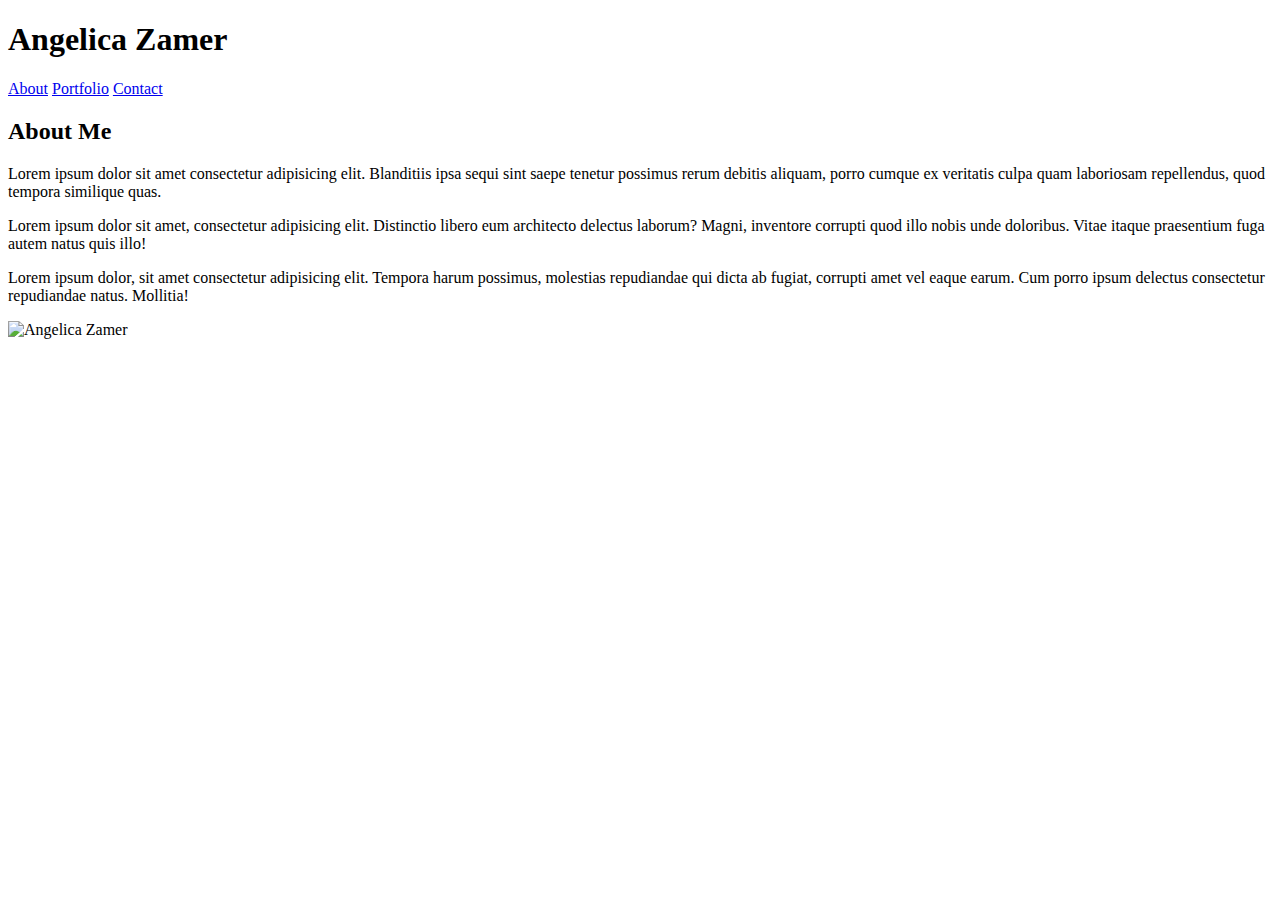
==== index.html @ aa84de30 "links added" ====
<!DOCTYPE html>
<html lang="en">
<head>
    <meta charset="UTF-8">
    <meta name="viewport" content="width=device-width, initial-scale=1.0">
    <meta http-equiv="X-UA-Compatible" content="ie=edge">
    <link rel="stylesheet" href="style.css">
    
    <title>portfolio</title>
</head>

<body>
    <header>
        <h1>Angelica Zamer</h1>
        <a href="#">About</a>
        <a href="#">Portfolio</a>
        <a href="#">Contact</a>

    </header>
    

    <h2>About Me</h2>
        <p> 
            Lorem ipsum dolor sit amet consectetur adipisicing elit. Blanditiis ipsa sequi sint saepe tenetur possimus rerum debitis aliquam, porro cumque ex veritatis culpa quam laboriosam repellendus, quod tempora similique quas.
        </p>
        <p> 
            Lorem ipsum dolor sit amet, consectetur adipisicing elit. Distinctio libero eum architecto delectus laborum? Magni, inventore corrupti quod illo nobis unde doloribus. Vitae itaque praesentium fuga autem natus quis illo!
        </p>
        <p>
            Lorem ipsum dolor, sit amet consectetur adipisicing elit. Tempora harum possimus, molestias repudiandae qui dicta ab fugiat, corrupti amet vel eaque earum. Cum porro ipsum delectus consectetur repudiandae natus. Mollitia!
        </p>
    <img src="" alt="Angelica Zamer">

</body>
</html>
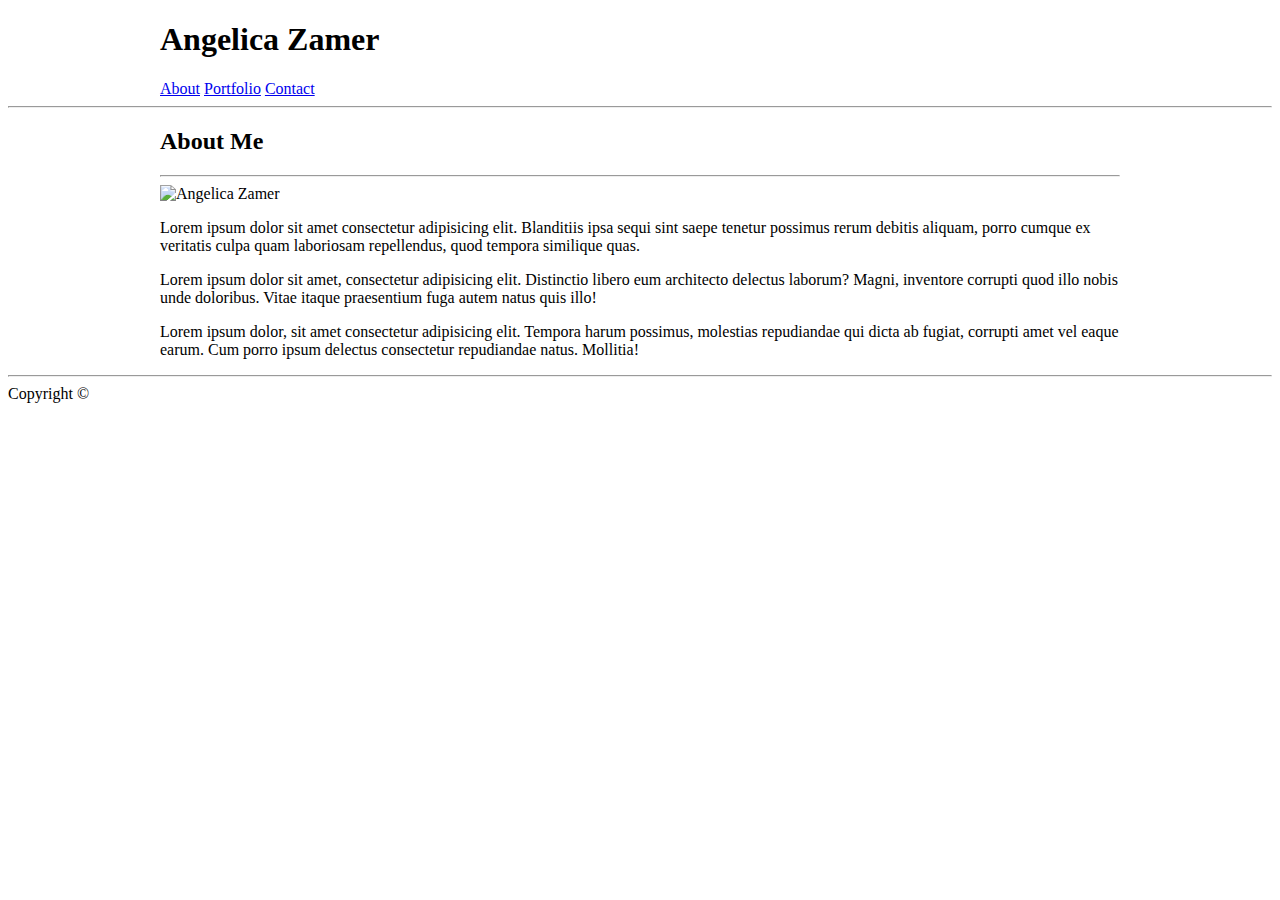
==== commit 2f07d353: "index basic done" ====
--- a/index.html
+++ b/index.html
@@ -4,7 +4,7 @@
     <meta charset="UTF-8">
     <meta name="viewport" content="width=device-width, initial-scale=1.0">
     <meta http-equiv="X-UA-Compatible" content="ie=edge">
-    <link rel="stylesheet" href="style.css">
+    <link rel="stylesheet" href="assets/css/style.css">
     
     <title>portfolio</title>
 </head>
@@ -15,21 +15,33 @@
         <a href="#">About</a>
         <a href="#">Portfolio</a>
         <a href="#">Contact</a>
+    </header>
 
-    </header>
+    <hr>
     
+    <section>
+        <h2>About Me</h2>
+        
+        <hr>
 
-    <h2>About Me</h2>
-        <p> 
+        <img class="bio-image" src="#" alt="Angelica Zamer">
+        <p class="para1"> 
             Lorem ipsum dolor sit amet consectetur adipisicing elit. Blanditiis ipsa sequi sint saepe tenetur possimus rerum debitis aliquam, porro cumque ex veritatis culpa quam laboriosam repellendus, quod tempora similique quas.
         </p>
-        <p> 
+        <p class="para2"> 
             Lorem ipsum dolor sit amet, consectetur adipisicing elit. Distinctio libero eum architecto delectus laborum? Magni, inventore corrupti quod illo nobis unde doloribus. Vitae itaque praesentium fuga autem natus quis illo!
         </p>
-        <p>
+        <p class="para3">
             Lorem ipsum dolor, sit amet consectetur adipisicing elit. Tempora harum possimus, molestias repudiandae qui dicta ab fugiat, corrupti amet vel eaque earum. Cum porro ipsum delectus consectetur repudiandae natus. Mollitia!
         </p>
-    <img src="" alt="Angelica Zamer">
+    </section>
+
+    <hr>
+
+    <footer>
+        Copyright &copy;
+    </footer>
+    
 
 </body>
 </html>--- a/assets/css/style.css
+++ b/assets/css/style.css
@@ -0,0 +1,5 @@
+header, section, foot {
+    width: 960px;
+    margin: 0 auto;
+}
+
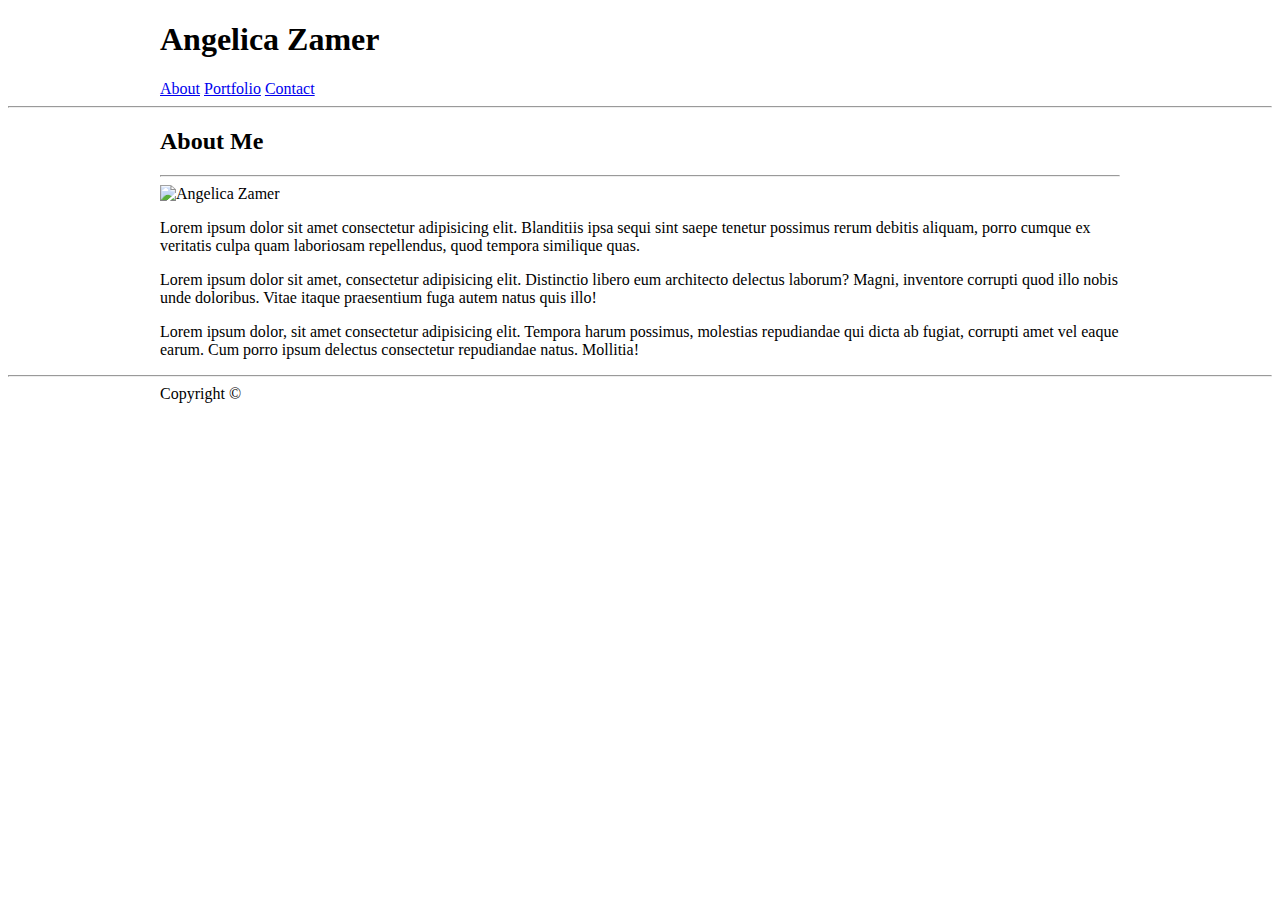
==== commit 80ecdce2: "basic html of all 3" ====
--- a/index.html
+++ b/index.html
@@ -11,10 +11,10 @@
 
 <body>
     <header>
-        <h1>Angelica Zamer</h1>
-        <a href="#">About</a>
-        <a href="#">Portfolio</a>
-        <a href="#">Contact</a>
+            <h1>Angelica Zamer</h1>
+            <a href="imdex.html">About</a>
+            <a href="portfolio.html">Portfolio</a>
+            <a href="contact.html">Contact</a>
     </header>
 
     <hr>
--- a/assets/css/style.css
+++ b/assets/css/style.css
@@ -1,4 +1,4 @@
-header, section, foot {
+header, section, footer {
     width: 960px;
     margin: 0 auto;
 }
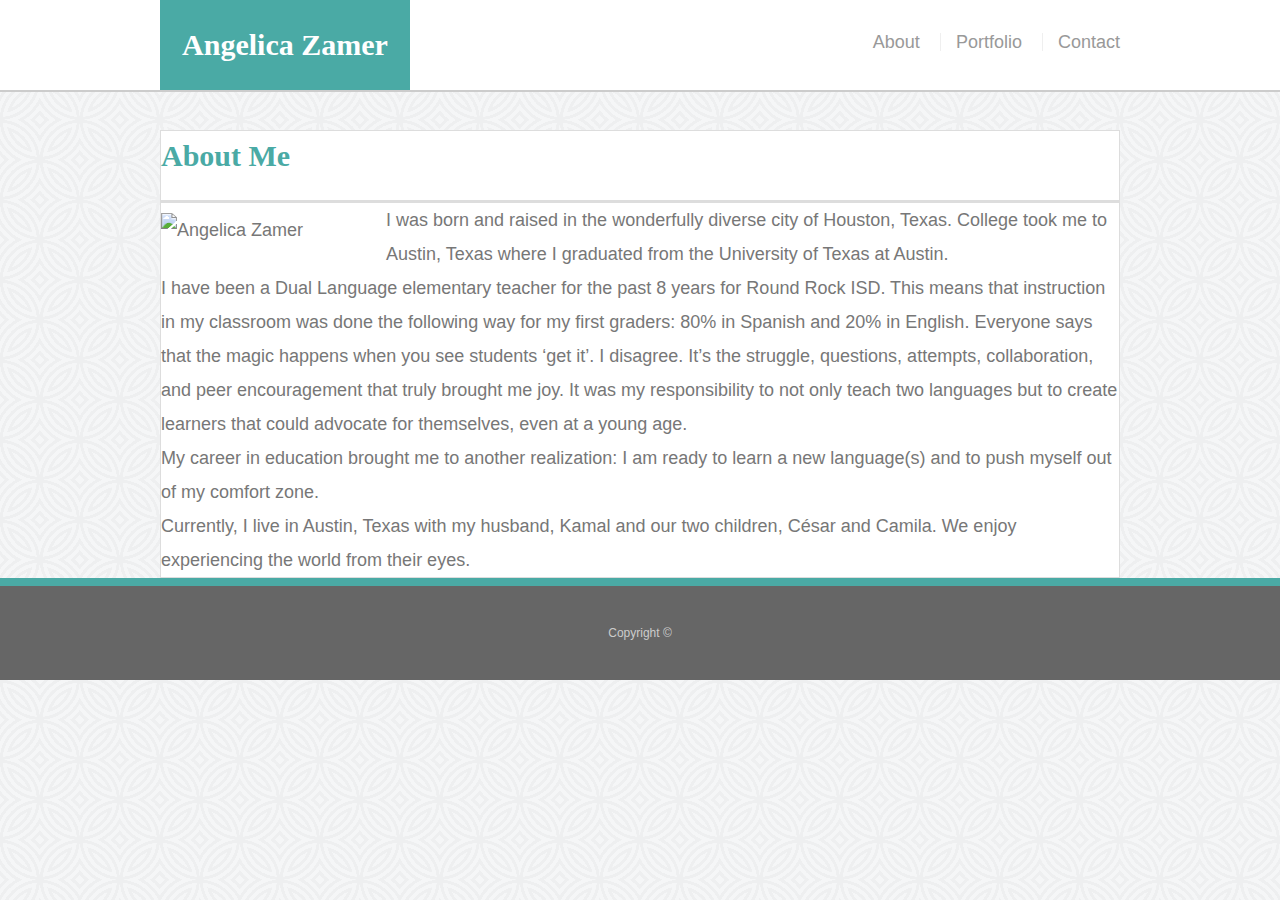
==== commit 222be8e1: "changed pics to work better" ====
--- a/index.html
+++ b/index.html
@@ -4,39 +4,49 @@
     <meta charset="UTF-8">
     <meta name="viewport" content="width=device-width, initial-scale=1.0">
     <meta http-equiv="X-UA-Compatible" content="ie=edge">
-    <link rel="stylesheet" href="assets/css/style.css">
+    <link rel="stylesheet" type="text/css" href="assets/css/reset.css">
+    <link rel="stylesheet" type="text/css" href="assets/css/style.css">
     
     <title>portfolio</title>
 </head>
+    
+<body>
+    <header id="masthead">
+        <div class="container">
+            <a href="index.html" id="logo">Angelica Zamer</a>
+                <nav>
+                    <a href="index.html">About</a>
+                    <a href="portfolio.html">Portfolio</a>
+                    <a href="contact.html">Contact</a>
+                </nav>
+        </div>
+    </header>
+    
+    <div id="main-container" class="container">
+        <section class="main-section">
+            <h1>About Me</h1>
 
-<body>
-    <header>
-            <h1>Angelica Zamer</h1>
-            <a href="imdex.html">About</a>
-            <a href="portfolio.html">Portfolio</a>
-            <a href="contact.html">Contact</a>
-    </header>
+        <img class="bio-image" src="assets/images/abz.jpg" alt="Angelica Zamer">
 
-    <hr>
-    
-    <section>
-        <h2>About Me</h2>
-        
-        <hr>
-
-        <img class="bio-image" src="#" alt="Angelica Zamer">
-        <p class="para1"> 
-            Lorem ipsum dolor sit amet consectetur adipisicing elit. Blanditiis ipsa sequi sint saepe tenetur possimus rerum debitis aliquam, porro cumque ex veritatis culpa quam laboriosam repellendus, quod tempora similique quas.
-        </p>
-        <p class="para2"> 
-            Lorem ipsum dolor sit amet, consectetur adipisicing elit. Distinctio libero eum architecto delectus laborum? Magni, inventore corrupti quod illo nobis unde doloribus. Vitae itaque praesentium fuga autem natus quis illo!
-        </p>
-        <p class="para3">
-            Lorem ipsum dolor, sit amet consectetur adipisicing elit. Tempora harum possimus, molestias repudiandae qui dicta ab fugiat, corrupti amet vel eaque earum. Cum porro ipsum delectus consectetur repudiandae natus. Mollitia!
-        </p>
-    </section>
-
-    <hr>
+        <p>
+            I was born and raised in the wonderfully diverse city of Houston, Texas. College took me to Austin, Texas where I
+            graduated from the University of Texas at Austin.
+            </p>
+            <p>
+            I have been a Dual Language elementary teacher for the past 8 years for Round Rock ISD. This means that instruction
+            in my classroom was done the following way for my first graders: 80% in Spanish and 20% in English. Everyone says
+            that the magic happens when you see students ‘get it’. I disagree. It’s the struggle, questions, attempts,
+            collaboration, and peer encouragement that truly brought me joy. It was my responsibility to not only teach two
+            languages but to create learners that could advocate for themselves, even at a young age.
+            </p>
+            My career in education brought me to another realization: I am ready to learn a new language(s) and to push myself
+            out of my comfort zone.
+            <p>
+            Currently, I live in Austin, Texas with my husband, Kamal and our two children, César and Camila. We enjoy
+            experiencing the world from their eyes.
+            </p>
+        </section>
+    </div>
 
     <footer>
         Copyright &copy;
--- a/assets/css/style.css
+++ b/assets/css/style.css
@@ -1,5 +1,141 @@
-header, section, footer {
-    width: 960px;
-    margin: 0 auto;
+* {
+    box-sizing: border-box;
 }
 
+body {
+    background: url('../images/contemporary_china.png');
+    font-size: 18px;
+    line-height: 34px;
+    font-family: 'Arial', 'Helvetica Neue', Arial, Helvetica, sans-serif;
+    color: #777;
+}
+
+.container {
+    width: 100%;
+    max-width: 960px;
+    margin: 0 auto;
+    clear: both;
+}
+
+h1, h2, h3, p {
+    margin-bottom: 0;
+}
+
+h1, h2, h3 {
+    font-family: 'Georgia', Times, Times New Roman, serif;
+    font-weight: 700;
+    color: #4aaaa5;
+}
+
+h1 {
+    font-size: 30px;
+    line-height: 49px;
+    border-bottom: 3px solid #ddd;
+    padding-bottom: 20px;
+}
+
+h2, h3 {
+    font-size: 22px;
+}
+
+#masthead {
+    background: #fff;
+    margin: 0 0 30px;
+    z-index: 99;
+    color: #fff;
+    overflow: auto;
+    border-bottom: 2px solid #ccc;
+    position: fixed;
+    width: 100%;
+}
+
+#logo {
+    width: 250px;
+    height: 90px;
+    background: #4aaaa5;
+    float: left;
+    font-family: 'Georgia', Times, Times New Roman, serif;
+    text-align: center;
+    line-height: 90px;
+    color: #fff;
+    font-weight: 700;
+    font-size: 30px;
+    text-decoration: none;
+}
+
+nav {
+    float: right;
+    margin-top: 25px;
+}
+
+nav a {
+    color: #999;
+    text-decoration: none;
+    margin-left: 15px;
+    display: inline-block;
+    border-left: 1px solid #efefef;
+    padding-left: 15px;
+    line-height: 18px;
+}
+
+nav a:first-child {
+    border-left: 0 none;
+}
+
+#main-container {
+    padding-top: 130px;
+}
+
+.main-section {
+    background: #fff;
+    padding 30px;
+    margin 0 0 40px 0;
+    width: 100%
+    max-width: 650px;
+    float: left;
+    border: 1px solid #ddd;
+}
+
+.bio-image {
+    width: 200px;
+    height: auto;
+    margin-top: 10px;
+    float: left;
+    margin-right: 25px;
+}
+
+footer {
+    background: #666;
+    color: #fff;
+    padding: 30px;
+    clear: both;
+    border-top: 8px solid #4aaaa5;
+    color: #ccc;
+    font-size: 12px;
+    text-align: center;
+}
+
+.row {
+    width: 200px;
+    height: 200px;
+    position: relative;
+    float: left;
+}
+
+.row:nth-child(even) {
+    margin-right: 30px;
+}
+
+.row img {
+    width: 100%;
+}
+
+#portfolio-container {
+    width: 450;
+}
+
+.row h3 {
+    position: absolute;
+    padding: 15px;
+    bottom: 20px;
+}
